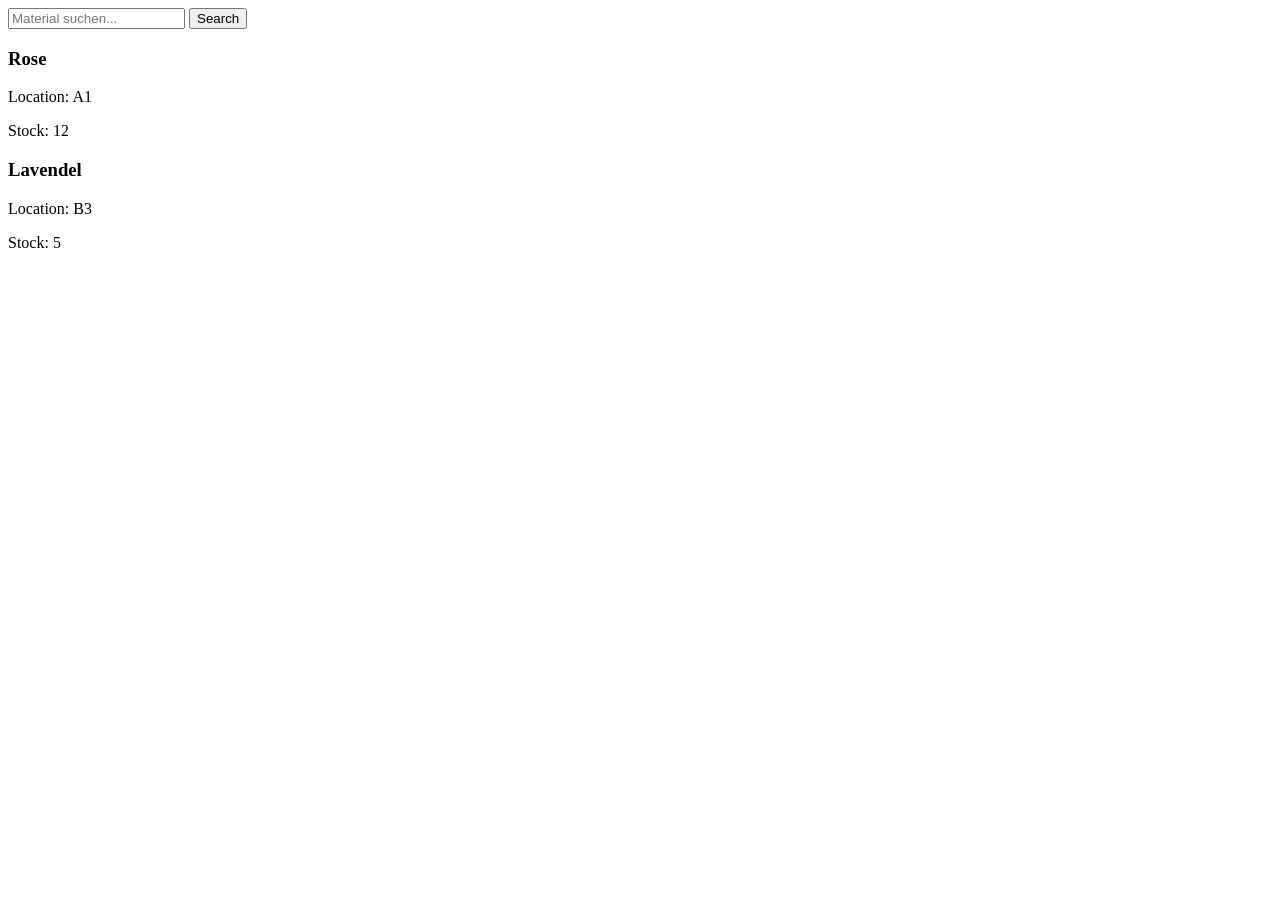
==== index.html @ 25498322 "feat: add initial search flow with MVC structure" ====
<!DOCTYPE html>
<html>
    <head>
        <link rel="stylesheet" type="text/css" href="./styles/main.css" >

        <script src="src/lib/jquery-4.0.0.min.js"></script>
        <script src="app.js" type="module"></script>

        <title>MVC</title>
    </head>
    <body>
        <div id="app" mode="internal"></div>
    </body>
</html>
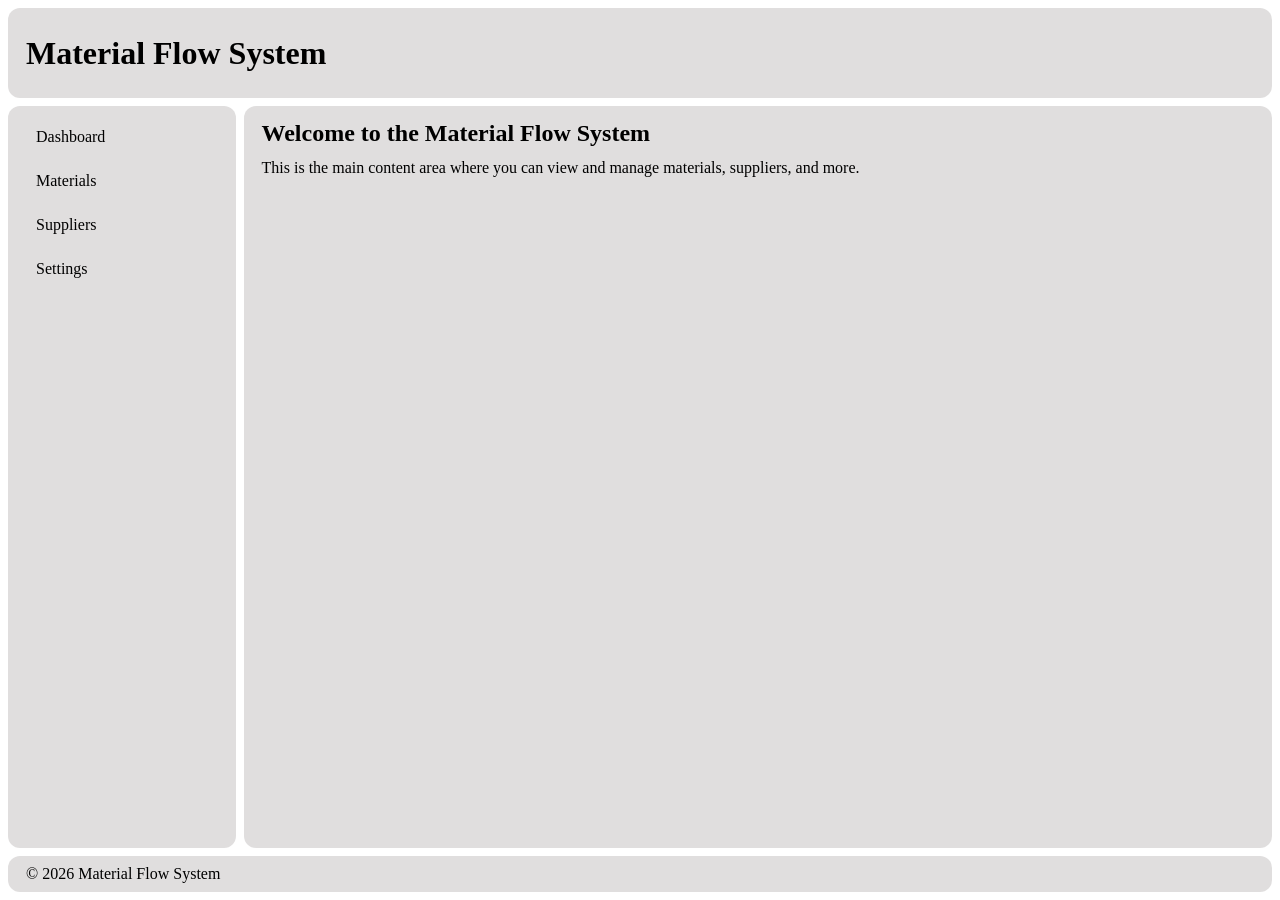
==== commit 488768f2: "feat: implement AppShell layout and modular components. -NestStep: create Slots and ToolComponents" ====
--- a/index.html
+++ b/index.html
@@ -2,7 +2,7 @@
 <html>
     <head>
         <link rel="stylesheet" type="text/css" href="./styles/main.css" >
-
+        
         <script src="src/lib/jquery-4.0.0.min.js"></script>
         <script src="app.js" type="module"></script>
 
--- a/styles/main.css
+++ b/styles/main.css
@@ -0,0 +1,171 @@
+/**
+ * main.css
+ * 
+ * This file contains the main styles for the Material Flow System web application.
+ * It defines the overall layout, basic styling, and some utility classes for a clean and modern wireframe based look for demonstration purposes.
+ * 
+ * The Responsive design is achieved using css flexbox and clamp().
+ * 1. it clamps the header and footer height. app-body is set flex 1 to take the remaining space.
+ * 2. in the body it clamps the sidebar width and sets the also content to flex 1.
+ * 
+ * 
+ * Web app as base for UI library:
+ * keep in mind, that This demonstration webapp fokuses on component based mountable tools, MVC(inpired=)
+ * In future, based on this appShell, i will create an UI library for fast and easy webapp development.
+ * 
+ * Future Usecases of the UI library: For the CR-DSS as graphical User web Interface.
+ *
+ *
+ * funfact: This CSS file is one of my first attemts to professional responsiv web design.
+ * 
+ *
+ * Autor: Perseus Palma Jacobs - 2026-04-27
+ * Lisence: i am the liscense 
+ */
+
+html,
+body {
+    margin: 0;
+    padding: 0;
+    width: 100%;
+    height: 100%;
+    overflow: hidden;
+    box-sizing: border-box;
+}
+
+*,
+*::before,
+*::after {
+    box-sizing: inherit;
+}
+
+#app {
+    width: 100%;
+    height: 100%;
+}
+
+/* ===== App Layout ===== */
+
+.app-shell {
+    width: 100%;
+    height: 100vh;
+
+    display: flex;
+    flex-direction: column;
+
+    gap: 8px;
+    padding: 8px;
+    overflow: hidden;
+}
+
+.app-header {
+    width: 100%;
+    height: clamp(70px, 10vh, 120px);
+    flex-shrink: 0;
+
+    display: flex;
+    align-items: center;
+}
+
+.app-body {
+    flex: 1;
+    width: 100%;
+
+    display: flex;
+    flex-direction: row;
+    gap: 8px;
+
+    overflow: hidden;
+    min-height: 0;
+}
+
+.app-sidebar {
+    width: clamp(220px, 18%, 320px);
+    height: 100%;
+    flex-shrink: 0;
+    overflow: hidden;
+    min-height: 0;
+}
+
+.app-content {
+    flex: 1;
+    height: 100%;
+    overflow-y: auto;
+    overflow-x: hidden;
+    min-width: 0;
+    min-height: 0;
+}
+
+.app-footer {
+    width: 100%;
+    height: clamp(32px, 4vh, 60px);
+    flex-shrink: 0;
+
+    display: flex;
+    align-items: center;
+}
+
+/* ===== Wireframe Look ===== */
+
+.wireframe {
+    padding: 14px 18px;
+    background-color: rgba(151, 145, 145, 0.30);
+    border-radius: 12px;
+}
+
+/* ===== Default Content Styling ===== */
+
+.app-header h1,
+.app-content h2,
+.app-footer div,
+.app-sidebar ul {
+    margin: 0;
+}
+
+.app-content p {
+    margin-top: 12px;
+    margin-bottom: 0;
+}
+
+/* ===== Sidebar Nav ===== */
+
+.app-sidebar nav {
+    width: 100%;
+    height: 100%;
+}
+
+.app-sidebar ul {
+    list-style: none;
+    padding: 0;
+}
+
+.app-sidebar li + li {
+    margin-top: 10px;
+}
+
+.app-sidebar a {
+    display: block;
+    padding: 8px 10px;
+    text-decoration: none;
+    color: inherit;
+    border-radius: 8px;
+}
+
+.app-sidebar a:hover {
+    background-color: rgba(0, 0, 0, 0.06);
+}
+
+/* ===== Optional Scrollbar for Content ===== */
+
+.app-content::-webkit-scrollbar {
+    width: 10px;
+}
+
+.app-content::-webkit-scrollbar-thumb {
+    background-color: rgba(0, 0, 0, 0.18);
+    border-radius: 10px;
+}
+
+.app-content::-webkit-scrollbar-track {
+    background: transparent;
+}
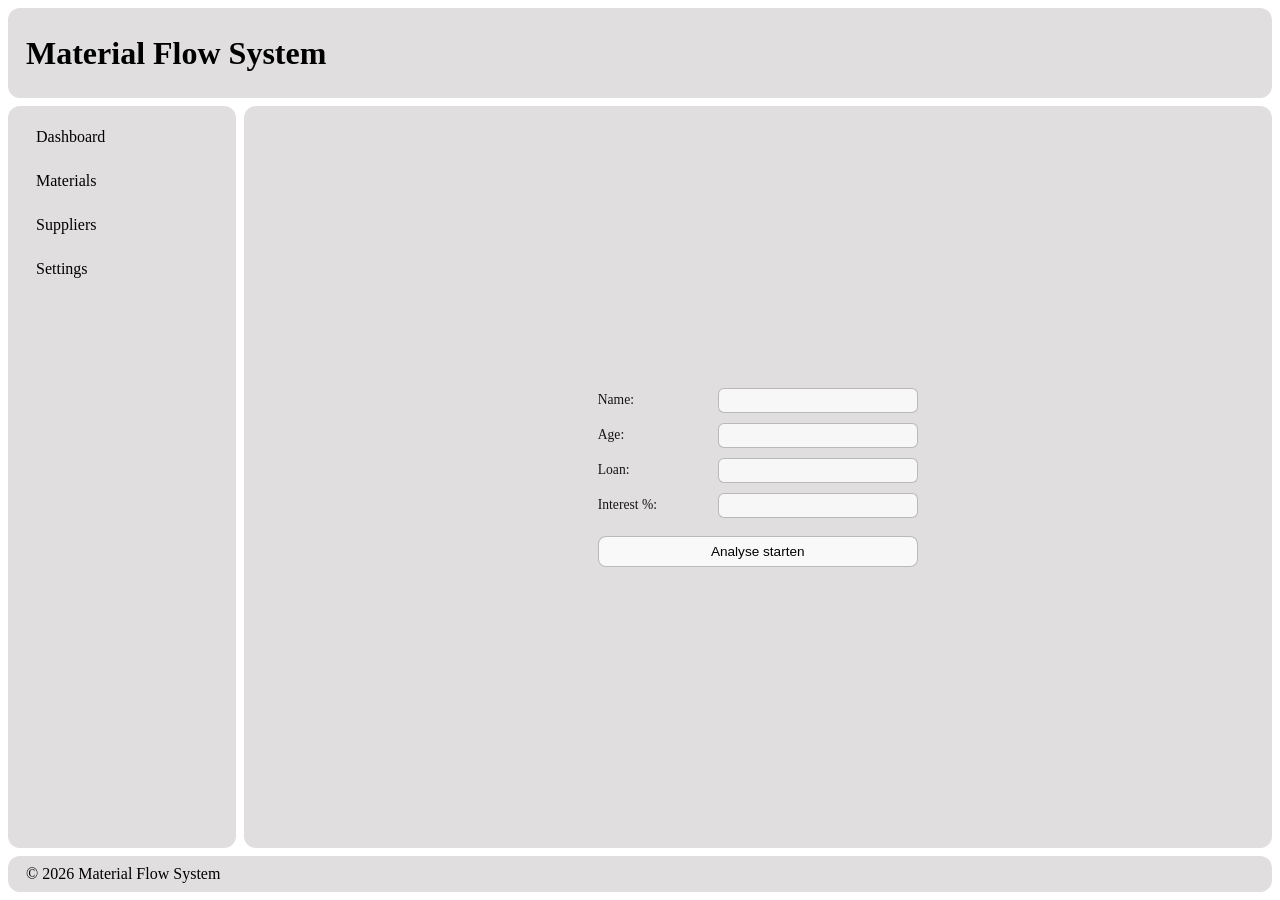
==== commit c2886ad7: "feat: add RiskTool and RiskController for credit risk evaluation; refactor AppShell to integrate new" ====
--- a/index.html
+++ b/index.html
@@ -2,6 +2,7 @@
 <html>
     <head>
         <link rel="stylesheet" type="text/css" href="./styles/main.css" >
+        <link rel="stylesheet" type="text/css" href="./src/components/tools/riskTool.css" >
         
         <script src="src/lib/jquery-4.0.0.min.js"></script>
         <script src="app.js" type="module"></script>
--- a/src/components/tools/riskTool.css
+++ b/src/components/tools/riskTool.css
@@ -0,0 +1,223 @@
+/* ===== Risk Tool ===== */
+
+.risk-tool {
+    width: 100%;
+    height: 100%;
+
+    display: flex;
+    justify-content: center;
+    align-items: center;
+    gap: 24px;
+
+    padding: 16px;
+    box-sizing: border-box;
+
+    overflow: hidden;
+}
+
+/* ===== Form ===== */
+
+.risk-form {
+    display: flex;
+    flex-direction: column;
+    gap: 10px;
+
+    width: 320px;
+
+    transition:
+        transform 320ms ease,
+        opacity 220ms ease;
+}
+
+.risk-form-row {
+    display: flex;
+    align-items: center;
+    gap: 10px;
+}
+
+.risk-form-row label {
+    width: 110px;
+    font-size: 0.85rem;
+    opacity: 0.9;
+}
+
+.risk-input {
+    flex: 1;
+    min-width: 0;
+
+    padding: 4px 8px;
+    font-size: 0.85rem;
+
+    border: 1px solid rgba(0, 0, 0, 0.25);
+    border-radius: 6px;
+    background: rgba(255, 255, 255, 0.75);
+
+    transition:
+        border-color 180ms ease,
+        box-shadow 180ms ease,
+        transform 140ms ease;
+}
+
+.risk-input:focus {
+    outline: none;
+    border-color: rgba(0, 0, 0, 0.45);
+    box-shadow: 0 0 0 3px rgba(0, 0, 0, 0.08);
+}
+
+.risk-input:hover {
+    transform: translateY(-1px);
+}
+
+.risk-form button {
+    margin-top: 8px;
+    padding: 7px 10px;
+    font-size: 0.85rem;
+
+    border: 1px solid rgba(0, 0, 0, 0.25);
+    border-radius: 8px;
+    background: rgba(255, 255, 255, 0.8);
+
+    cursor: pointer;
+
+    transition:
+        transform 160ms ease,
+        background-color 160ms ease,
+        box-shadow 180ms ease;
+}
+
+.risk-form button:hover {
+    transform: translateY(-1px);
+    box-shadow: 0 6px 18px rgba(0, 0, 0, 0.08);
+}
+
+.risk-form button:active {
+    transform: translateY(0);
+}
+
+/* ===== Result ===== */
+
+.risk-result {
+    flex: 1;
+    max-width: 520px;
+    min-width: 280px;
+
+    display: none;
+    opacity: 0;
+    transform: translateX(24px);
+
+    transition:
+        opacity 320ms ease,
+        transform 320ms ease;
+}
+
+/* Standardzustand:
+   Formular mittig, Result unsichtbar */
+.risk-tool:not(.has-result) .risk-form {
+    transform: translateX(0);
+}
+
+/* ===== State: has-result ===== */
+
+.risk-tool.has-result {
+    justify-content: space-evenly;
+    border:1px solid black;
+}
+
+.risk-tool.has-result .risk-form {
+    transform: translateX(0);
+}
+
+.risk-tool.has-result .risk-result {
+    display: block;
+    opacity: 1;
+    transform: translateX(0);
+    animation: riskResultEnter 360ms ease;
+}
+
+/* Optional: Form leicht von Mitte nach links "gesetzt" */
+.risk-tool.has-result .risk-form {
+    animation: riskFormShift 300ms ease;
+}
+
+/* ===== Result Card ===== */
+
+.risk-result-card {
+    display: flex;
+    flex-direction: column;
+    gap: 8px;
+    width: fit-content;
+
+    padding: 14px 16px;
+    border: 1px solid rgba(0, 0, 0, 0.18);
+    border-radius: 10px;
+    background-color: rgba(255, 255, 255, 0.55);
+
+    animation: cardFadeIn 380ms ease;
+}
+
+.risk-result-card h3,
+.risk-result-card h4,
+.risk-result-card p,
+.risk-result-card ul {
+    margin: 0;
+}
+
+.risk-result-card ul {
+    padding-left: 18px;
+}
+
+.risk-result-card hr {
+    width: 100%;
+    border: none;
+    border-top: 1px solid rgba(0, 0, 0, 0.12);
+    margin: 4px 0;
+}
+
+/* ===== Risk states ===== */
+
+.risk-result-card.is-low-risk {
+    border-left: 4px solid rgba(40, 140, 80, 0.9);
+}
+
+.risk-result-card.is-medium-risk {
+    border-left: 4px solid rgba(210, 145, 20, 0.9);
+}
+
+.risk-result-card.is-high-risk {
+    border-left: 4px solid rgba(180, 55, 55, 0.9);
+}
+
+/* ===== Animations ===== */
+
+@keyframes riskResultEnter {
+    from {
+        opacity: 0;
+        transform: translateX(28px);
+    }
+    to {
+        opacity: 1;
+        transform: translateX(0);
+    }
+}
+
+@keyframes riskFormShift {
+    from {
+        opacity: 0.96;
+        transform: translateX(10px);
+    }
+    to {
+        opacity: 1;
+        transform: translateX(0);
+    }
+}
+
+@keyframes cardFadeIn {
+    from {
+        opacity: 0;
+        transform: translateY(8px);
+    }
+    to {
+        opacity: 1;
+        transform: translateY(0);
+    }
+}
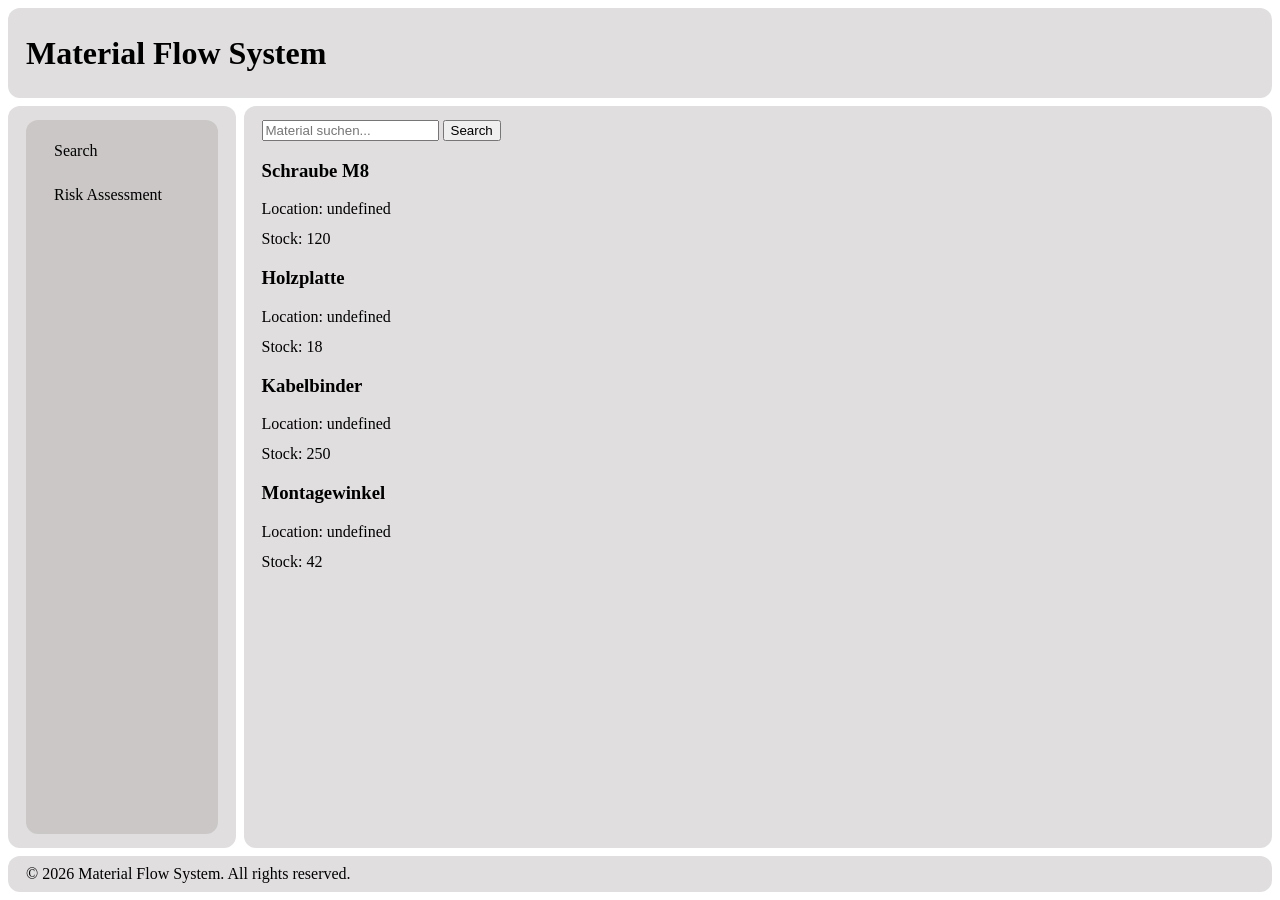
==== commit 5af30b82: "feat: enable SidebarTool-driven content switching and fix config handling in tools" ====
--- a/index.html
+++ b/index.html
@@ -3,6 +3,7 @@
     <head>
         <link rel="stylesheet" type="text/css" href="./styles/main.css" >
         <link rel="stylesheet" type="text/css" href="./src/components/tools/riskTool.css" >
+        <link rel="stylesheet" type="text/css" href="./src/components/tools/sidebarTool.css" >
         
         <script src="src/lib/jquery-4.0.0.min.js"></script>
         <script src="app.js" type="module"></script>
--- a/styles/main.css
+++ b/styles/main.css
@@ -127,36 +127,7 @@
     margin-bottom: 0;
 }
 
-/* ===== Sidebar Nav ===== */
-
-.app-sidebar nav {
-    width: 100%;
-    height: 100%;
-}
-
-.app-sidebar ul {
-    list-style: none;
-    padding: 0;
-}
-
-.app-sidebar li + li {
-    margin-top: 10px;
-}
-
-.app-sidebar a {
-    display: block;
-    padding: 8px 10px;
-    text-decoration: none;
-    color: inherit;
-    border-radius: 8px;
-}
-
-.app-sidebar a:hover {
-    background-color: rgba(0, 0, 0, 0.06);
-}
-
 /* ===== Optional Scrollbar for Content ===== */
-
 .app-content::-webkit-scrollbar {
     width: 10px;
 }
--- a/src/components/tools/sidebarTool.css
+++ b/src/components/tools/sidebarTool.css
@@ -0,0 +1,60 @@
+/**
+ * sidebarTool.css
+ *
+ * Styles for SidebarTool navigation.
+ * Encapsulated styling for tool-based navigation UI.
+ */
+
+/* Root container (from tool render) */
+.sidebar-tool {
+    width: 100%;
+    height: 100%;
+}
+
+/* Navigation container */
+.sidebar-tool__nav {
+    width: 100%;
+    height: 100%;
+
+    display: flex;
+    flex-direction: column;
+    justify-content: space-around;
+}
+
+/* List reset */
+.sidebar-nav {
+    height: 100%;
+    display: flex;
+    flex-direction: column;
+    justify-content: flex-start;
+
+    list-style: none;
+    padding: 0;
+    margin: 0;
+    gap: 10px;
+
+}
+
+
+/* Links */
+.sidebar-nav__link {
+    display: block;
+    padding: 8px 10px;
+
+    text-decoration: none;
+    color: inherit;
+
+    border-radius: 8px;
+
+    transition: background-color 0.15s ease;
+}
+
+/* Hover state */
+.sidebar-nav__link:hover {
+    background-color: rgba(0, 0, 0, 0.06);
+}
+
+/* Active state (sehr wichtig für UX) */
+.sidebar-nav__link.active {
+    background-color: rgba(0, 0, 0, 0.12);
+}
